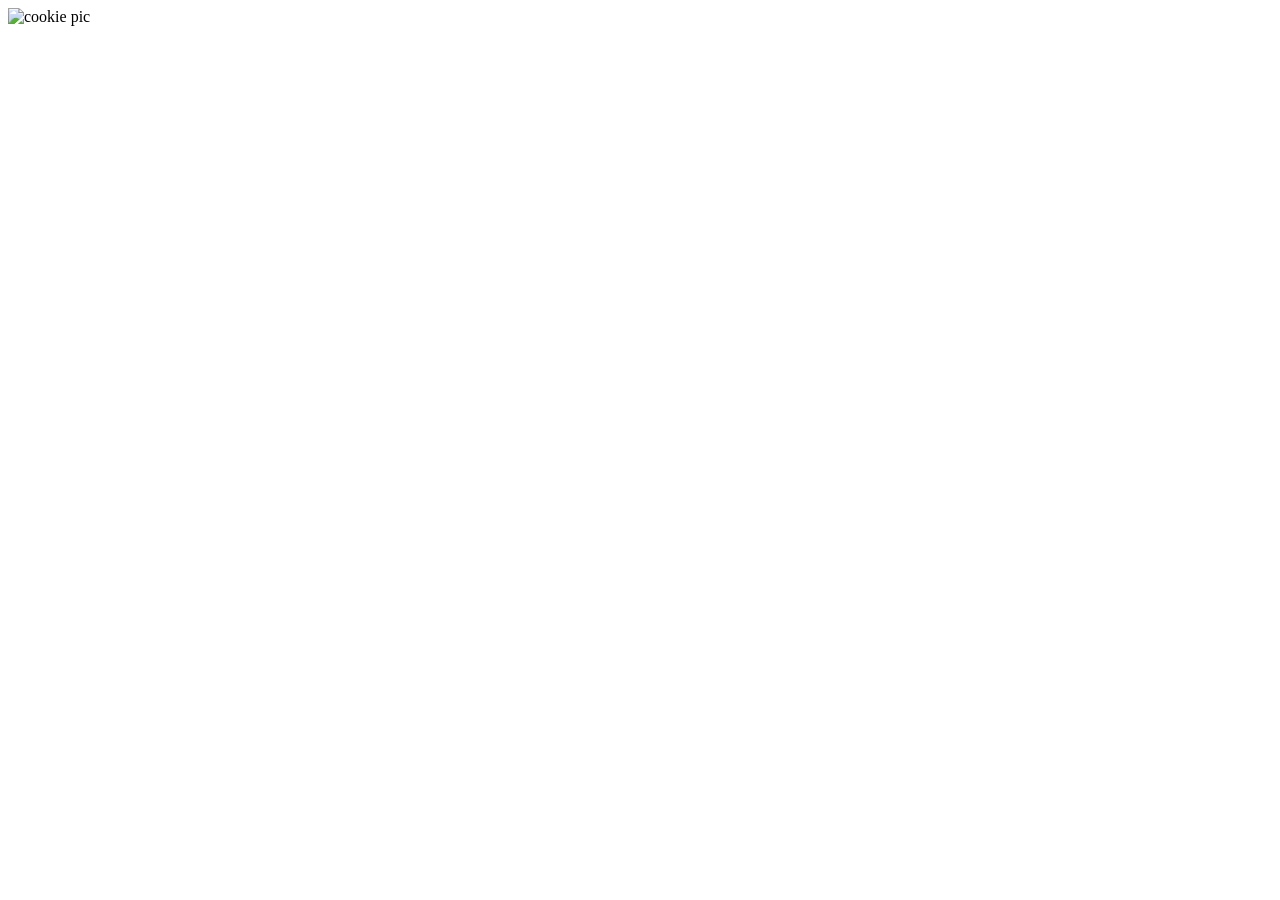
==== buttoncookie.html @ 2f0a635f "10.3" ====
<!DOCTYPE html>
<html lang="en">
<head>
    <meta charset="UTF-8">
    <meta name="viewport" content="width=device-width, initial-scale=1.0">
    <title>CookiesDocument</title>
</head>
<body>
    <img src="./cookie.png" alt="cookie pic" class="cookie"> 
</body>
</html>
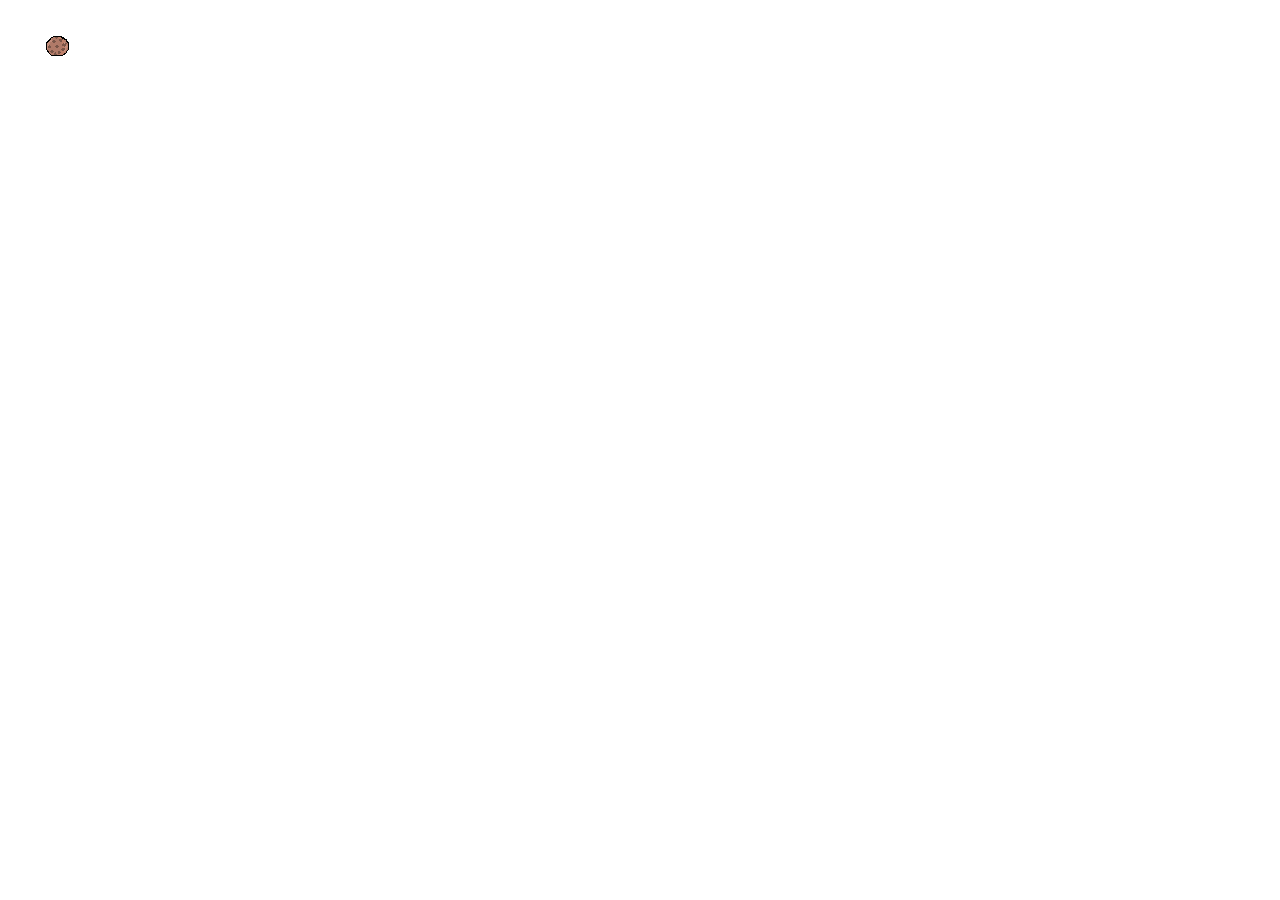
==== commit bc3e33dc: "10.3" ====
--- a/buttoncookie.html
+++ b/buttoncookie.html
@@ -6,6 +6,6 @@
     <title>CookiesDocument</title>
 </head>
 <body>
-    <img src="./cookie.png" alt="cookie pic" class="cookie"> 
+    <img src="./pixil-frame-0.png" alt="cookie pic" class="cookie"> 
 </body>
 </html>
